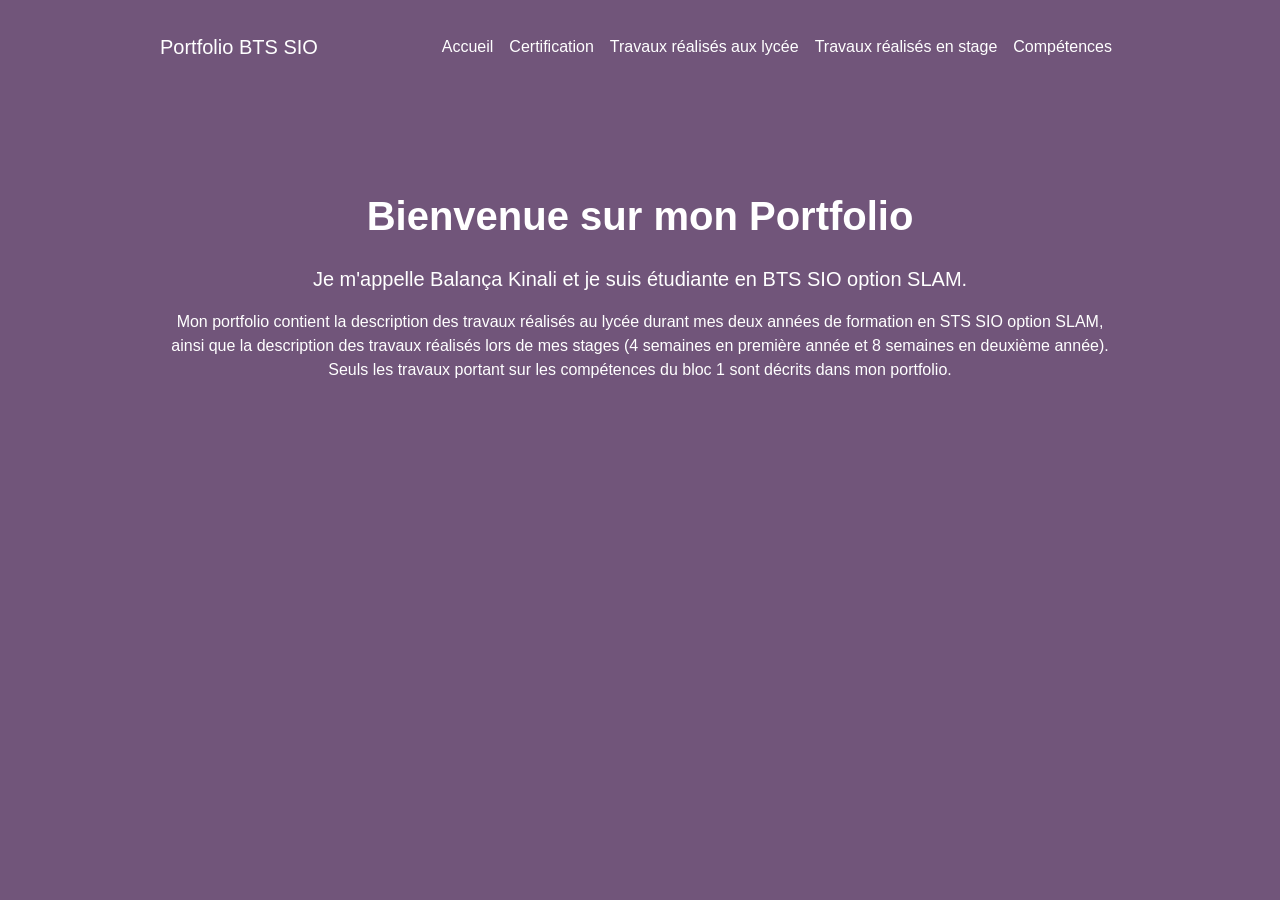
==== index.html @ 21e73c12 "Initial commit - portfolio BTS SIO" ====
<!DOCTYPE html>
<html lang="fr">
<head>
<meta charset="UTF-8">
<meta name="viewport" content="width=device-width, initial-scale=1">

<title>Portfolio BTS SIO</title>

<!-- Bootstrap CSS -->
<link href="https://cdn.jsdelivr.net/npm/bootstrap@5.3.2/dist/css/bootstrap.min.css" rel="stylesheet">

<!-- CSS perso -->
<link rel="stylesheet" href="style.css">

</head>

<body>

<!-- Navbar -->
<nav class="navbar navbar-expand-lg navbar-custom">
  <div class="container">

    <a class="navbar-brand" href="#">Portfolio BTS SIO</a>

    <button class="navbar-toggler" type="button" data-bs-toggle="collapse" data-bs-target="#menu">
      <span class="navbar-toggler-icon"></span>
    </button>

    <div class="collapse navbar-collapse" id="menu">
      <ul class="navbar-nav ms-auto">

        <li class="nav-item">
          <a class="nav-link" href="#">Accueil</a>
        </li>
        <li class="nav-item">
          <a class="nav-link" href="C:\portfolio\pages\certification.html">Certification</a>
        </li>
        <li class="nav-item">
          <a class="nav-link" href="C:\portfolio\pages\TP_Lycee.html">Travaux réalisés aux lycée</a>
        </li>
        <li class="nav-item">
          <a class="nav-link" href="C:\portfolio\pages\TP_Stage.html">Travaux réalisés en stage</a>
        </li>
        <li class="nav-item">
          <a class="nav-link" href="C:\portfolio\pages\competences.html">Compétences</a>
        </li>

      </ul>
    </div>

  </div>
</nav>

<!-- Présentation -->

<section class="container text-center mt-5">

<h1 class="mb-4">Bienvenue sur mon Portfolio</h1>

<p class="lead">
Je m'appelle <strong>Balança Kinali</strong> et je suis étudiante en
<strong>BTS SIO</strong> option <strong>SLAM</strong>.
</p>

<p>
Mon portfolio contient la description des travaux  réalisés au lycée durant mes deux années de formation en STS SIO option SLAM, ainsi que la description des travaux réalisés lors de mes stages (4 semaines en première année et  8 semaines en deuxième année).
Seuls les travaux portant sur les compétences du bloc 1 sont décrits dans mon portfolio.
</p>

</section>


<!-- Bootstrap JS -->
<script src="https://cdn.jsdelivr.net/npm/bootstrap@5.3.2/dist/js/bootstrap.bundle.min.js"></script>

</body>
</html>
---- style.css ----
/* ── Palette portfolio ── */
    :root {
      --pink:      #d183a9;
      --purple:    #71557a;
      --dark:      #3a345b;
      --card-bg:   rgba(255,255,255,0.1);
      --card-border: rgba(209,131,169,0.35);
      --highlight: #ffd1ec;
    }

    body {
      margin: 0;
      font-family: Arial, Helvetica, sans-serif;
      background: #71557a;
      color: white;
      min-height: 100vh;
    }

    h1 { font-weight: 700; text-align: center; margin-top: 30px; }
    h2 { color: #ffffff; border-bottom: 2px solid var(--pink); padding-bottom: 5px; }
    h3 { color: var(--pink); }

    /* ── Navbar ── */
    .navbar-custom { background-color: var(--purple) !important; padding: 7px; }
    .navbar-custom .navbar-brand,
    .navbar-custom .nav-link { color: white !important; font-weight: 500; transition: color .2s; text-decoration: none; }
    .navbar-custom .navbar-brand:hover { color: white !important; }
    .navbar-custom .nav-link:hover,
    .navbar-custom .nav-link.active { color: var(--pink) !important; }
    .navbar-toggler-icon { filter: invert(1); }
    .navbar-toggler { border-color: rgba(255,255,255,.4); }

        /* Contenu */
        .container {
            max-width: 1000px;
            margin: auto;
            padding: 20px;
        }

        .section {
            background: rgba(255, 255, 255, 0.1);
            padding: 20px;
            margin-bottom: 25px;
            border-radius: 15px;
            backdrop-filter: blur(5px);
        }

        ul {
            padding-left: 20px;
        }

        .badge {
            display: inline-block;
            background: #d183a9;
            color: white;
            padding: 5px 10px;
            border-radius: 5px;
            margin: 3px;
            font-size: 12px;
        }

        .highlight {
            font-weight: bold;
            color: #ffd1ec;
        }

    /* ── Hero ── */
    .hero {
      background: rgba(0,0,0,0.2);
      backdrop-filter: blur(6px);
      padding: 3rem 0 2rem;
      margin-bottom: 2rem;
      border-bottom: 2px solid var(--pink);
    }
    .hero h1 { font-size: 2rem; margin-bottom: .4rem; }
    .hero p   { font-size: 1rem; opacity: .85; max-width: 640px; margin: 0 auto; text-align: center; }

    /* ── Container ── */
    .container { max-width: 1000px; margin: auto; padding: 20px; }

    /* ── Section title ── */
    .section-title {
      font-size: 1.2rem;
      font-weight: 700;
      color: white;
      border-left: 4px solid var(--pink);
      padding-left: .75rem;
      margin: 2.5rem 0 1.25rem;
    }

    /* ── TP Grid ── */
    .tp-grid { display: flex; flex-wrap: wrap; gap: 1.5rem; }

    /* ── TP Card ── */
    .tp-card {
      background: var(--card-bg);
      border: 1px solid var(--card-border);
      border-radius: 15px;
      overflow: hidden;
      display: flex;
      flex-direction: column;
      flex: 1 1 300px;
      max-width: 470px;
      backdrop-filter: blur(5px);
      transition: transform .2s, box-shadow .2s;
    }
    .tp-card:hover {
      transform: translateY(-4px);
      box-shadow: 0 10px 28px rgba(209,131,169,.25);
    }

    /* aperçu iframe */
    .tp-thumb-iframe-wrap {
      width: 100%;
      height: 200px;
      overflow: hidden;
      position: relative;
      background: rgba(0,0,0,.25);
    }
    .tp-thumb-iframe-wrap iframe {
      width: 100%;
      height: 100%;
      border: none;
      pointer-events: none;
    }

    .tp-thumb-img {
  width: 100%;
  height: 100%;
  object-fit: cover;
}
    .tp-thumb-overlay {
      position: absolute;
      inset: 0;
      display: flex;
      align-items: flex-end;
      background: linear-gradient(to top, rgba(58,52,91,.7) 0%, transparent 60%);
    }
    .tp-thumb-overlay span {
      color: var(--highlight);
      font-size: .75rem;
      padding: .4rem .75rem;
    }

    /* corps de la carte */
    .tp-body {
      padding: 1rem 1.2rem 1.2rem;
      display: flex;
      flex-direction: column;
      flex: 1;
    }
    .tp-title {
      font-size: 1rem;
      font-weight: 700;
      color: white;
      margin-bottom: .3rem;
    }
    .tp-meta {
      font-size: .78rem;
      color: var(--highlight);
      font-weight: bold;
      margin-bottom: .7rem;
    }
    .tp-desc {
      font-size: .86rem;
      color: rgba(255,255,255,.85);
      line-height: 1.6;
      flex: 1;
      margin-bottom: 1rem;
    }

    /* badges technos */
    .tp-badges { display: flex; flex-wrap: wrap; gap: 5px; margin-bottom: 1rem; }
    .tp-badge {
      display: inline-block;
      background: var(--pink);
      color: white;
      padding: 4px 10px;
      border-radius: 5px;
      font-size: 12px;
    }

    /* boutons */
    .btn-view {
      display: inline-flex;
      align-items: center;
      gap: 6px;
      background: var(--pink);
      color: white;
      font-size: .82rem;
      font-weight: 600;
      padding: .45rem 1rem;
      border-radius: 8px;
      text-decoration: none;
      transition: background .2s;
      border: none;
    }
    .btn-view:hover { background: #b8629a; color: white; }
    .btn-outline-view {
      display: inline-flex;
      align-items: center;
      gap: 6px;
      background: transparent;
      color: var(--highlight);
      font-size: .82rem;
      font-weight: 600;
      padding: .43rem 1rem;
      border-radius: 8px;
      text-decoration: none;
      border: 1.5px solid var(--pink);
      margin-left: .5rem;
      transition: background .2s;
    }
    .btn-outline-view:hover { background: rgba(209,131,169,.2); color: white; }

    /* ── Bilan ── */
    .bilan-card {
      background: rgba(255,255,255,0.1);
      backdrop-filter: blur(5px);
      border: 1px solid var(--card-border);
      border-radius: 15px;
      padding: 20px;
      margin: 2.5rem 0 3rem;
    }
    .bilan-card h2 { border-bottom: 2px solid var(--pink); padding-bottom: 5px; }
    .bilan-card p  { font-size: .95rem; opacity: .9; margin: 0; }

    /* ── Footer ── */
    footer {
      background-color: var(--dark);
      color: rgba(255,255,255,.6);
      font-size: .82rem;
      text-align: center;
      padding: 1.1rem;
    }

  /* Grille compétences : 3 colonnes max */
  .tp-grid { display: flex; flex-wrap: wrap; gap: 1rem; }

  .comp-card {
    background: var(--card-bg);
    border: 1px solid var(--card-border);
    border-radius: 12px;
    backdrop-filter: blur(5px);
    display: flex;
    align-items: flex-start;
    gap: 0.9rem;
    padding: 1rem 1.2rem;
    flex: 1 1 260px;
    max-width: 320px;
    transition: transform .2s, box-shadow .2s;
  }
  .comp-card:hover {
    transform: translateY(-3px);
    box-shadow: 0 8px 22px rgba(209,131,169,.2);
  }
  .comp-icon {
    font-size: 1.6rem;
    flex-shrink: 0;
    margin-top: 2px;
  }
  .comp-body .tp-title { margin-bottom: .25rem; }
  .comp-body .tp-desc  { margin-bottom: 0; font-size: .83rem; }
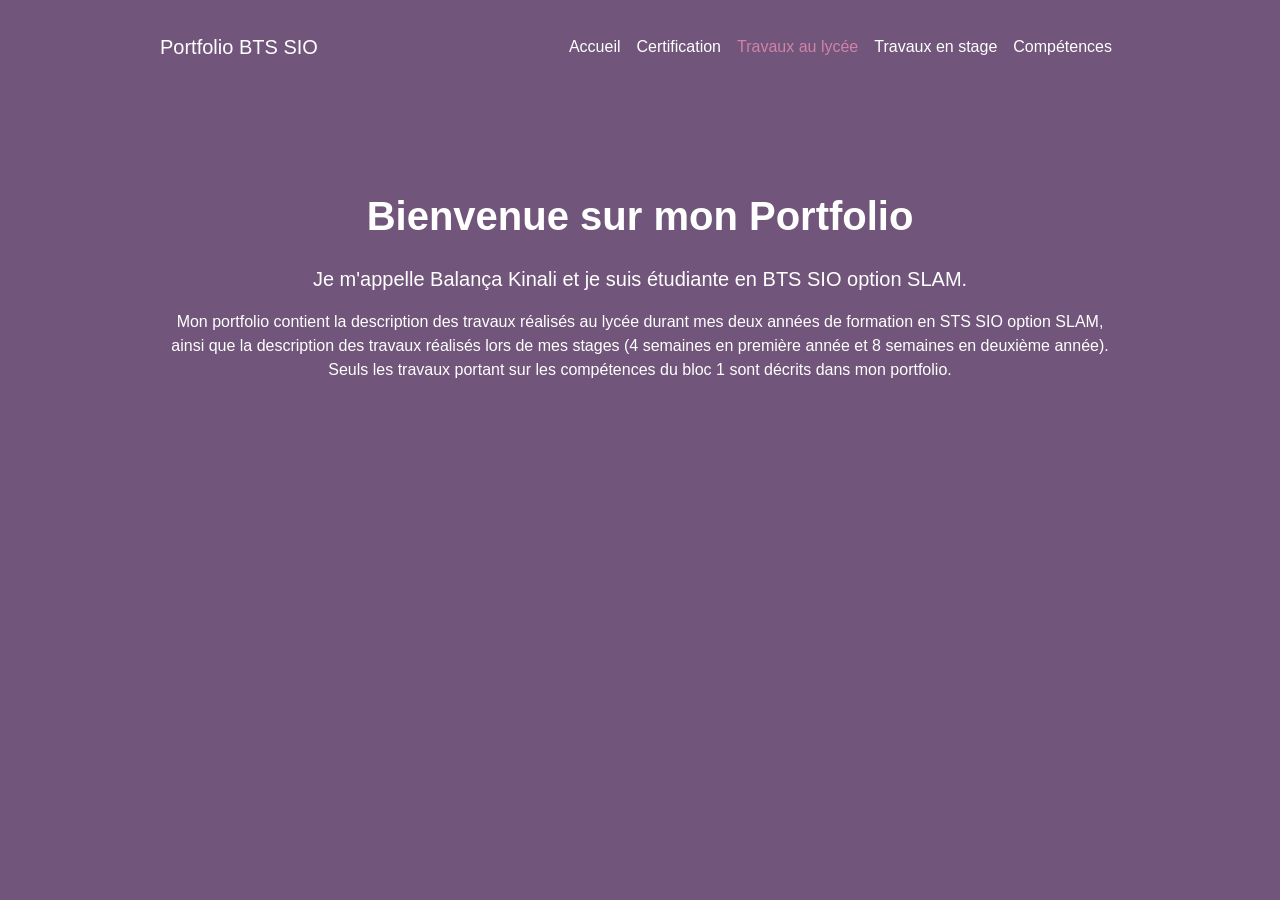
==== commit 5af09d10: "Mise à jour du portfolio nav" ====
--- a/index.html
+++ b/index.html
@@ -19,35 +19,19 @@
 <!-- Navbar -->
 <nav class="navbar navbar-expand-lg navbar-custom">
   <div class="container">
-
     <a class="navbar-brand" href="#">Portfolio BTS SIO</a>
-
     <button class="navbar-toggler" type="button" data-bs-toggle="collapse" data-bs-target="#menu">
       <span class="navbar-toggler-icon"></span>
     </button>
-
     <div class="collapse navbar-collapse" id="menu">
       <ul class="navbar-nav ms-auto">
-
-        <li class="nav-item">
-          <a class="nav-link" href="#">Accueil</a>
-        </li>
-        <li class="nav-item">
-          <a class="nav-link" href="C:\portfolio\pages\certification.html">Certification</a>
-        </li>
-        <li class="nav-item">
-          <a class="nav-link" href="C:\portfolio\pages\TP_Lycee.html">Travaux réalisés aux lycée</a>
-        </li>
-        <li class="nav-item">
-          <a class="nav-link" href="C:\portfolio\pages\TP_Stage.html">Travaux réalisés en stage</a>
-        </li>
-        <li class="nav-item">
-          <a class="nav-link" href="C:\portfolio\pages\competences.html">Compétences</a>
-        </li>
-
+        <li class="nav-item"><a class="nav-link" href="index.html">Accueil</a></li>
+        <li class="nav-item"><a class="nav-link" href="pages/certification.html">Certification</a></li>
+        <li class="nav-item"><a class="nav-link active" href="pages/TP_Lycee.html">Travaux au lycée</a></li>
+        <li class="nav-item"><a class="nav-link" href="pages/TP_Stage.html">Travaux en stage</a></li>
+        <li class="nav-item"><a class="nav-link" href="pages/competences.html">Compétences</a></li>
       </ul>
     </div>
-
   </div>
 </nav>
 
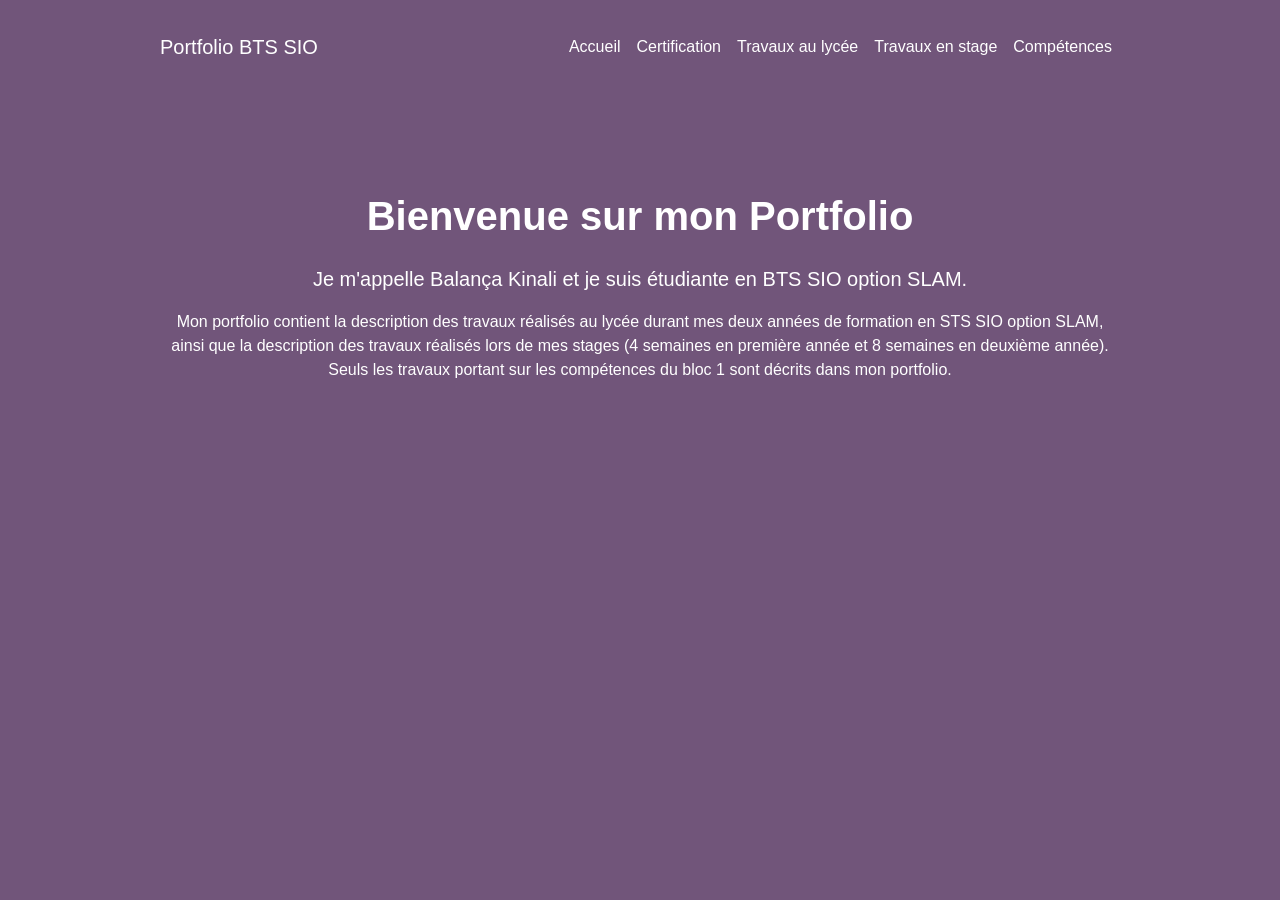
==== commit 19994fff: "Mise à jour du portfolio nav bar" ====
--- a/index.html
+++ b/index.html
@@ -10,7 +10,7 @@
 <link href="https://cdn.jsdelivr.net/npm/bootstrap@5.3.2/dist/css/bootstrap.min.css" rel="stylesheet">
 
 <!-- CSS perso -->
-<link rel="stylesheet" href="style.css">
+<link rel="stylesheet" href="../style.css">
 
 </head>
 
@@ -25,11 +25,11 @@
     </button>
     <div class="collapse navbar-collapse" id="menu">
       <ul class="navbar-nav ms-auto">
-        <li class="nav-item"><a class="nav-link" href="index.html">Accueil</a></li>
-        <li class="nav-item"><a class="nav-link" href="pages/certification.html">Certification</a></li>
-        <li class="nav-item"><a class="nav-link active" href="pages/TP_Lycee.html">Travaux au lycée</a></li>
-        <li class="nav-item"><a class="nav-link" href="pages/TP_Stage.html">Travaux en stage</a></li>
-        <li class="nav-item"><a class="nav-link" href="pages/competences.html">Compétences</a></li>
+        <li class="nav-item"><a class="nav-link" href="/index.html">Accueil</a></li>
+        <li class="nav-item"><a class="nav-link" href="/pages/certification.html">Certification</a></li>
+        <li class="nav-item"><a class="nav-link" href="/pages/TP_Lycee.html">Travaux au lycée</a></li>
+        <li class="nav-item"><a class="nav-link" href="/pages/TP_Stage.html">Travaux en stage</a></li>
+        <li class="nav-item"><a class="nav-link" href="/pages/competences.html">Compétences</a></li>
       </ul>
     </div>
   </div>
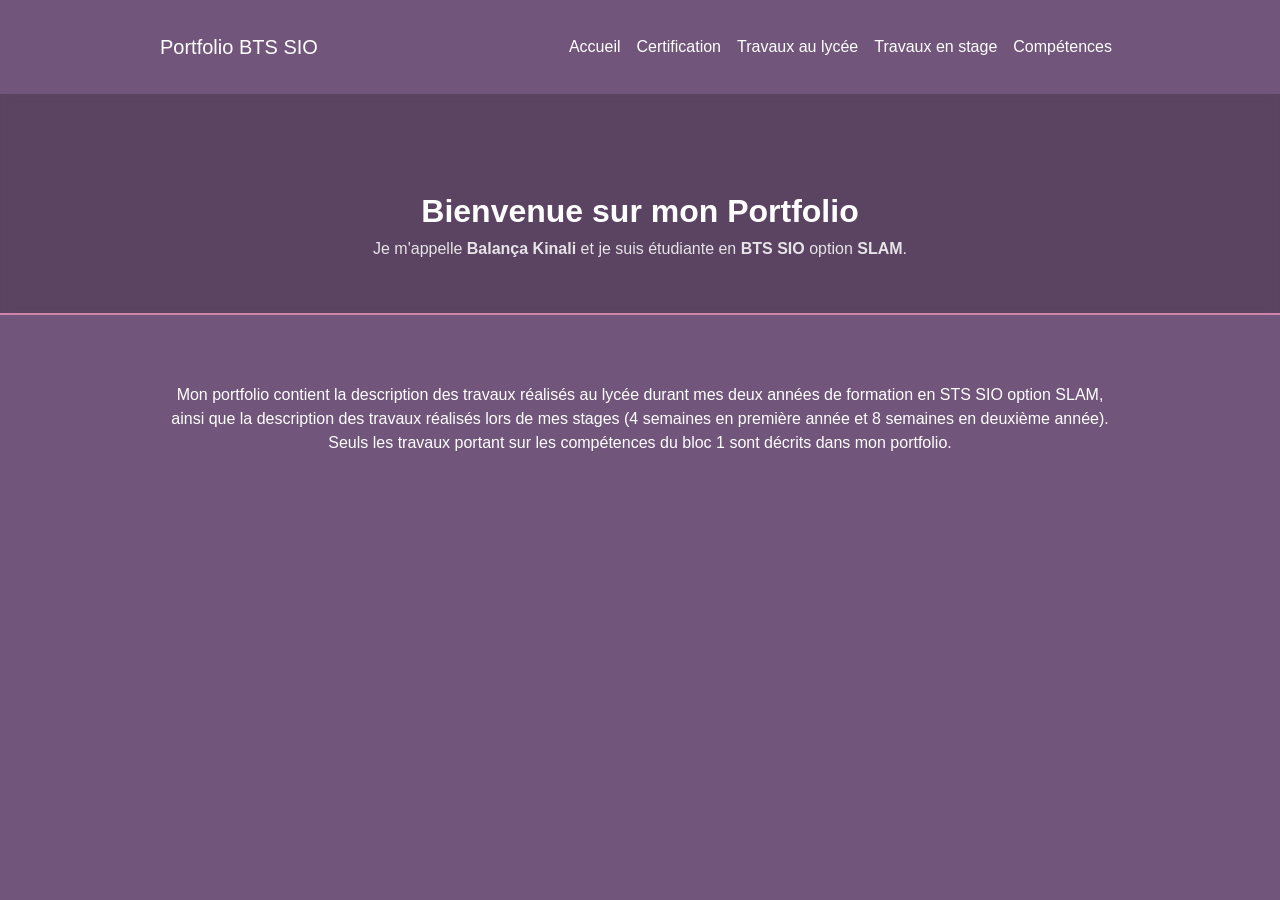
==== commit d11fad7f: "Mise à jour - css footer" ====
--- a/index.html
+++ b/index.html
@@ -10,7 +10,7 @@
 <link href="https://cdn.jsdelivr.net/npm/bootstrap@5.3.2/dist/css/bootstrap.min.css" rel="stylesheet">
 
 <!-- CSS perso -->
-<link rel="stylesheet" href="../style.css">
+<link rel="stylesheet" href="style.css">
 
 </head>
 
@@ -25,11 +25,11 @@
     </button>
     <div class="collapse navbar-collapse" id="menu">
       <ul class="navbar-nav ms-auto">
-        <li class="nav-item"><a class="nav-link" href="/index.html">Accueil</a></li>
-        <li class="nav-item"><a class="nav-link" href="/pages/certification.html">Certification</a></li>
-        <li class="nav-item"><a class="nav-link" href="/pages/TP_Lycee.html">Travaux au lycée</a></li>
-        <li class="nav-item"><a class="nav-link" href="/pages/TP_Stage.html">Travaux en stage</a></li>
-        <li class="nav-item"><a class="nav-link" href="/pages/competences.html">Compétences</a></li>
+        <li class="nav-item"><a class="nav-link" href="index.html">Accueil</a></li>
+        <li class="nav-item"><a class="nav-link" href="pages/certification.html">Certification</a></li>
+        <li class="nav-item"><a class="nav-link" href="pages/TP_Lycee.html">Travaux au lycée</a></li>
+        <li class="nav-item"><a class="nav-link" href="pages/TP_Stage.html">Travaux en stage</a></li>
+        <li class="nav-item"><a class="nav-link" href="pages/competences.html">Compétences</a></li>
       </ul>
     </div>
   </div>
@@ -37,14 +37,16 @@
 
 <!-- Présentation -->
 
+<!-- ═══ HERO ═══ -->
+<div class="hero">
+  <div class="container">
+    <h1>Bienvenue sur mon Portfolio</h1>
+    <p>Je m'appelle <strong>Balança Kinali</strong> et je suis étudiante en
+<strong>BTS SIO</strong> option <strong>SLAM</strong>.</p>
+  </div>
+</div>
+
 <section class="container text-center mt-5">
-
-<h1 class="mb-4">Bienvenue sur mon Portfolio</h1>
-
-<p class="lead">
-Je m'appelle <strong>Balança Kinali</strong> et je suis étudiante en
-<strong>BTS SIO</strong> option <strong>SLAM</strong>.
-</p>
 
 <p>
 Mon portfolio contient la description des travaux  réalisés au lycée durant mes deux années de formation en STS SIO option SLAM, ainsi que la description des travaux réalisés lors de mes stages (4 semaines en première année et  8 semaines en deuxième année).
--- a/style.css
+++ b/style.css
@@ -227,7 +227,7 @@
 
     /* ── Footer ── */
     footer {
-      background-color: var(--dark);
+      background-color: rgba(0,0,0,0.2);
       color: rgba(255,255,255,.6);
       font-size: .82rem;
       text-align: center;
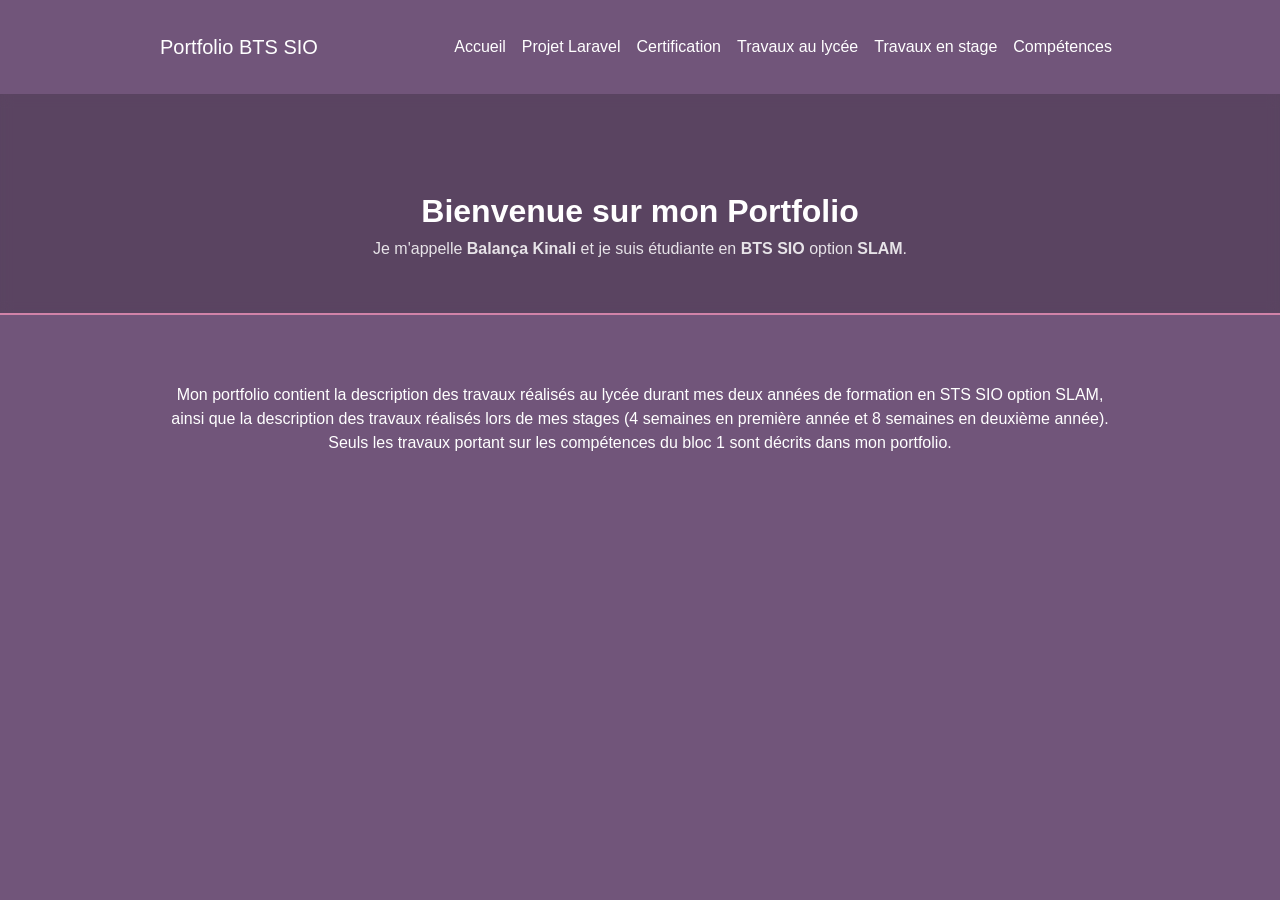
==== commit 64c58208: "Ajout page Projet Laravel" ====
--- a/index.html
+++ b/index.html
@@ -25,11 +25,12 @@
     </button>
     <div class="collapse navbar-collapse" id="menu">
       <ul class="navbar-nav ms-auto">
-        <li class="nav-item"><a class="nav-link" href="index.html">Accueil</a></li>
-        <li class="nav-item"><a class="nav-link" href="pages/certification.html">Certification</a></li>
-        <li class="nav-item"><a class="nav-link" href="pages/TP_Lycee.html">Travaux au lycée</a></li>
-        <li class="nav-item"><a class="nav-link" href="pages/TP_Stage.html">Travaux en stage</a></li>
-        <li class="nav-item"><a class="nav-link" href="pages/competences.html">Compétences</a></li>
+        <li class="nav-item"><a class="nav-link" href="/index.html">Accueil</a></li>
+        <li class="nav-item"><a class="nav-link" href="/pages/projet-laravel.html">Projet Laravel</a></li>
+        <li class="nav-item"><a class="nav-link" href="/pages/certification.html">Certification</a></li>
+        <li class="nav-item"><a class="nav-link" href="/pages/TP_Lycee.html">Travaux au lycée</a></li>
+        <li class="nav-item"><a class="nav-link" href="/pages/TP_Stage.html">Travaux en stage</a></li>
+        <li class="nav-item"><a class="nav-link" href="/pages/competences.html">Compétences</a></li>
       </ul>
     </div>
   </div>
